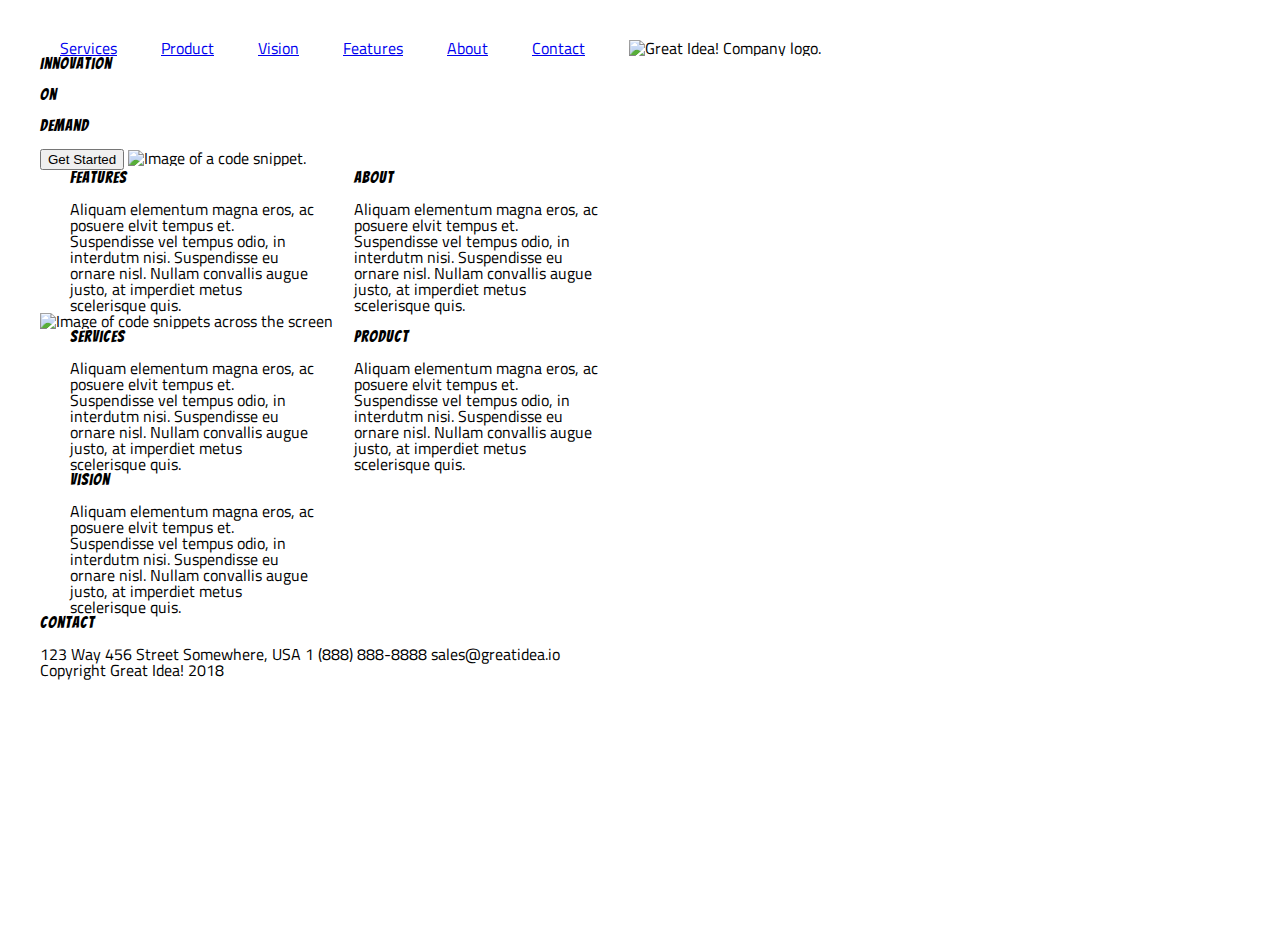
==== great-idea-website/index.html @ cd92a58b "Semantic" ====
<!doctype html>

<html lang="en">
<head>
  <meta charset="utf-8">

  <title>Great Idea!</title>

  <link href="https://fonts.googleapis.com/css?family=Bangers|Titillium+Web" rel="stylesheet">
  <link rel="stylesheet" href="css/index.css">

  <!--[if lt IE 9]>
    <script src="https://cdnjs.cloudflare.com/ajax/libs/html5shiv/3.7.3/html5shiv.js"></script>
  <![endif]-->
</head>

  <body>
    <header>

      <!-- nav menu -->
      <nav class="navbar">
        <a href="#">Services</a>
        <a href="#">Product</a>
        <a href="#">Vision</a>
        <a href="#">Features</a>
        <a href="#">About</a>
        <a href="#">Contact</a>
        <img class="logo" src="img/logo.png" alt="Great Idea! Company logo.">
      </nav>

      <!-- Jumbotrom -->
      <div>
        <h1>Innovation</h1>
        <h1>On</h1>
        <h1>Demand</h1>

        <button>Get Started</button>

        <img src="img/header-img.png" alt="Image of a code snippet.">
      </div>
    </header>

    <!-- content top section -->
    <div class="box">
      <section>
        <h2>Features</h2>
        <p>Aliquam elementum magna eros, ac posuere elvit tempus et. Suspendisse vel tempus odio, in interdutm nisi. Suspendisse eu ornare nisl. Nullam convallis augue justo, at imperdiet metus scelerisque quis.</p>
      </section>
      <section>
        <h2>About</h2>
        <p>Aliquam elementum magna eros, ac posuere elvit tempus et. Suspendisse vel tempus odio, in interdutm nisi. Suspendisse eu ornare nisl. Nullam convallis augue justo, at imperdiet metus scelerisque quis.</p>
      </section> 

      <!-- img content section -->
      <div>
        <img class="middle-img" src="img/mid-page-accent.jpg" alt="Image of code snippets across the screen">
      </div>

      <!-- Bottom contect section -->
      <section>
        <h2>Services</h2>
        <p>Aliquam elementum magna eros, ac posuere elvit tempus et. Suspendisse vel tempus odio, in interdutm nisi. Suspendisse eu ornare nisl. Nullam convallis augue justo, at imperdiet metus scelerisque quis.</p>
      </section>

      <section>
        <h2>Product</h2>
        <p>Aliquam elementum magna eros, ac posuere elvit tempus et. Suspendisse vel tempus odio, in interdutm nisi. Suspendisse eu ornare nisl. Nullam convallis augue justo, at imperdiet metus scelerisque quis.</p>
      </section>  

      <section>
        <h2>Vision</h2>
        <p>Aliquam elementum magna eros, ac posuere elvit tempus et. Suspendisse vel tempus odio, in interdutm nisi. Suspendisse eu ornare nisl. Nullam convallis augue justo, at imperdiet metus scelerisque quis.</p>
      </section>
    </div>
    <!-- contact info section -->
    <div>
      <h2>Contact</h2>
      <address>
      123 Way 456 Street
      Somewhere, USA
      1 (888) 888-8888
      sales@greatidea.io
      </address>
    </div>

    <!-- footer -->
    <footer>
      <p>Copyright Great Idea! 2018<p>
    </footer>
  
  </body>
</html>
---- great-idea-website/css/index.css ----
/* http://meyerweb.com/eric/tools/css/reset/ 
   v2.0 | 20110126
   License: none (public domain)
*/

html, body, div, span, applet, object, iframe,
h1, h2, h3, h4, h5, h6, p, blockquote, pre,
a, abbr, acronym, address, big, cite, code,
del, dfn, em, img, ins, kbd, q, s, samp,
small, strike, strong, sub, sup, tt, var,
b, u, i, center,
dl, dt, dd, ol, ul, li,
fieldset, form, label, legend,
table, caption, tbody, tfoot, thead, tr, th, td,
article, aside, canvas, details, embed, 
figure, figcaption, footer, header, hgroup, 
menu, nav, output, ruby, section, summary,
time, mark, audio, video {
	margin: 0;
	padding: 0;
	border: 0;
	font-size: 100%;
	font: inherit;
	vertical-align: baseline;
}
/* HTML5 display-role reset for older browsers */
article, aside, details, figcaption, figure, 
footer, header, hgroup, menu, nav, section {
	display: block;
}
body {
	line-height: 1;
}
ol, ul {
	list-style: none;
}
blockquote, q {
	quotes: none;
}
blockquote:before, blockquote:after,
q:before, q:after {
	content: '';
	content: none;
}
table {
	border-collapse: collapse;
	border-spacing: 0;
}

/* Set every element's box-sizing to border-box */
* {
    box-sizing: border-box;
}

html, body {
    height: 100%;
    font-family: 'Titillium Web', sans-serif;
}

h1, h2, h3, h4, h5 {
    font-family: 'Bangers', cursive;
    letter-spacing: 1px;
    margin-bottom: 15px;
}

/* Your code starts here! */

body {
	margin: 40px;
}

.navbar a, .logo{
	margin:0 20px;
}

.box{
	width: 800px;
}

section {
	display: inline-block;
	width: 250px;
	margin-left: 30px;
}
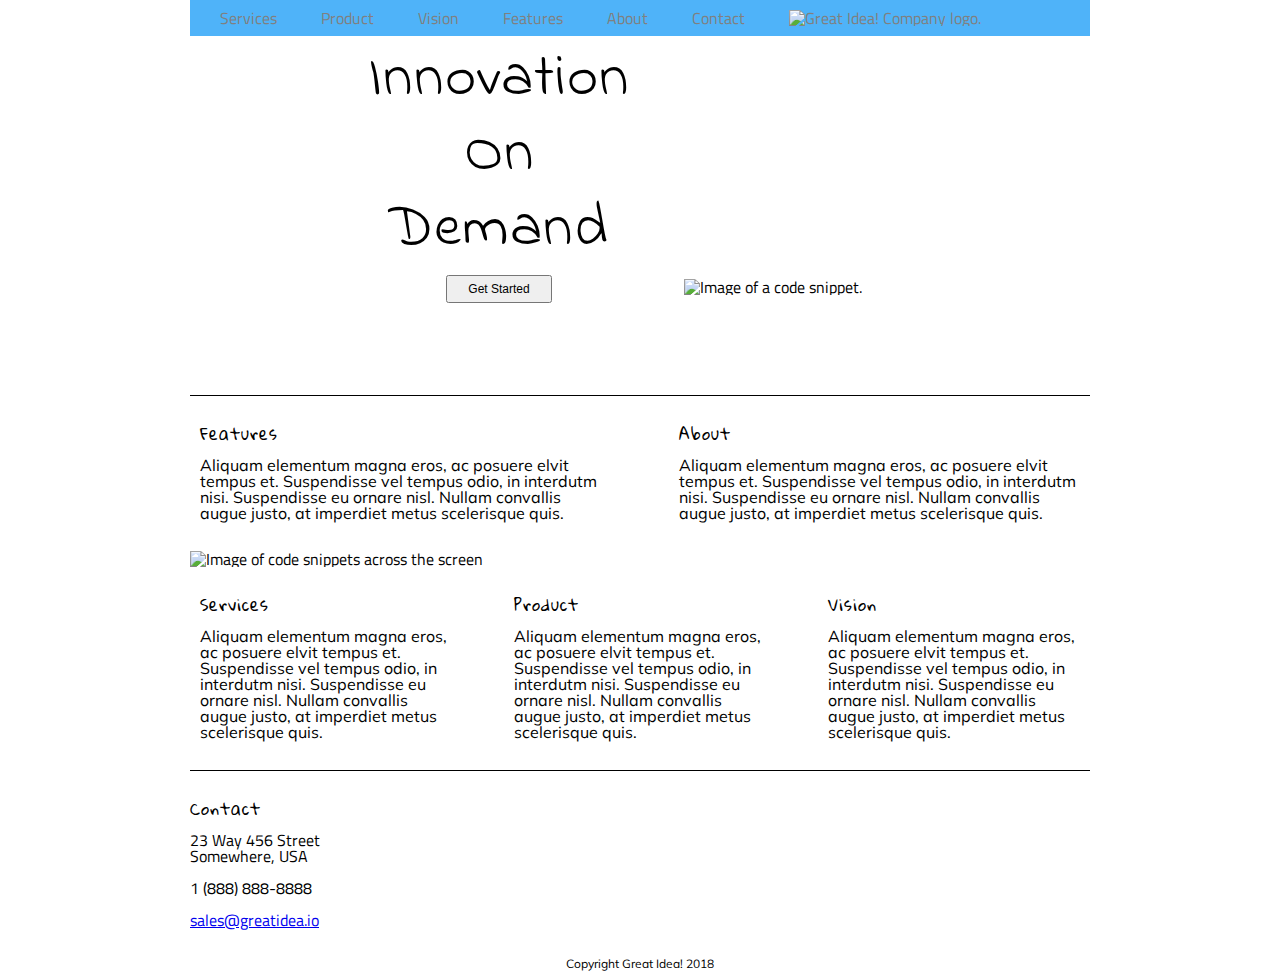
==== commit cdf7f826: "almost done with project" ====
--- a/great-idea-website/index.html
+++ b/great-idea-website/index.html
@@ -12,13 +12,13 @@
   <!--[if lt IE 9]>
     <script src="https://cdnjs.cloudflare.com/ajax/libs/html5shiv/3.7.3/html5shiv.js"></script>
   <![endif]-->
+  <link href="https://fonts.googleapis.com/css?family=Gloria+Hallelujah|Indie+Flower|Muli" rel="stylesheet">
 </head>
-
   <body>
-    <header>
+    <header class="box">
 
       <!-- nav menu -->
-      <nav class="navbar">
+      <nav class="navbar box">
         <a href="#">Services</a>
         <a href="#">Product</a>
         <a href="#">Vision</a>
@@ -29,62 +29,81 @@
       </nav>
 
       <!-- Jumbotrom -->
-      <div>
-        <h1>Innovation</h1>
-        <h1>On</h1>
-        <h1>Demand</h1>
+        <div class="box jumbotrom margin">
+            <div id="heading">
 
-        <button>Get Started</button>
+              <h1>Innovation</h1>
+              <h1>On</h1>
+              <h1>Demand</h1>
+              <button>Get Started</button>
+            </div>
+         
 
-        <img src="img/header-img.png" alt="Image of a code snippet.">
-      </div>
-    </header>
+            <div id="mainimg">
+              <img src="img/header-img.png" alt="Image of a code snippet.">
+            </div>
+        </div>
+     </header>
+
+
 
     <!-- content top section -->
-    <div class="box">
-      <section>
+    <div class="box margin">
+
+      <section class="topcontent">
         <h2>Features</h2>
         <p>Aliquam elementum magna eros, ac posuere elvit tempus et. Suspendisse vel tempus odio, in interdutm nisi. Suspendisse eu ornare nisl. Nullam convallis augue justo, at imperdiet metus scelerisque quis.</p>
       </section>
-      <section>
+
+      <section class="topcontent leftpadding">
         <h2>About</h2>
         <p>Aliquam elementum magna eros, ac posuere elvit tempus et. Suspendisse vel tempus odio, in interdutm nisi. Suspendisse eu ornare nisl. Nullam convallis augue justo, at imperdiet metus scelerisque quis.</p>
       </section> 
+
+
+
 
       <!-- img content section -->
       <div>
         <img class="middle-img" src="img/mid-page-accent.jpg" alt="Image of code snippets across the screen">
       </div>
 
+
+
+
       <!-- Bottom contect section -->
-      <section>
+      <section class="lowercontent">
         <h2>Services</h2>
         <p>Aliquam elementum magna eros, ac posuere elvit tempus et. Suspendisse vel tempus odio, in interdutm nisi. Suspendisse eu ornare nisl. Nullam convallis augue justo, at imperdiet metus scelerisque quis.</p>
       </section>
 
-      <section>
+      <section class="lowercontent lowerlh">
         <h2>Product</h2>
         <p>Aliquam elementum magna eros, ac posuere elvit tempus et. Suspendisse vel tempus odio, in interdutm nisi. Suspendisse eu ornare nisl. Nullam convallis augue justo, at imperdiet metus scelerisque quis.</p>
       </section>  
 
-      <section>
+      <section class="lowercontent lowerlh">
         <h2>Vision</h2>
         <p>Aliquam elementum magna eros, ac posuere elvit tempus et. Suspendisse vel tempus odio, in interdutm nisi. Suspendisse eu ornare nisl. Nullam convallis augue justo, at imperdiet metus scelerisque quis.</p>
       </section>
     </div>
+
+
     <!-- contact info section -->
-    <div>
+    <div class="box contact">
       <h2>Contact</h2>
       <address>
-      123 Way 456 Street
-      Somewhere, USA
-      1 (888) 888-8888
-      sales@greatidea.io
+      23 Way 456 Street</br>
+      Somewhere, USA</br></br>
+      1 (888) 888-8888 </br></br>
+      <a href="mailto:sales@greatidea.io">sales@greatidea.io</a></br>
       </address>
     </div>
 
+
+
     <!-- footer -->
-    <footer>
+    <footer class="box">
       <p>Copyright Great Idea! 2018<p>
     </footer>
   
--- a/great-idea-website/css/index.css
+++ b/great-idea-website/css/index.css
@@ -65,20 +65,118 @@
 
 /* Your code starts here! */
 
+
 body {
-	margin: 40px;
+	margin: 0 20px;
 }
 
+/*Nave bar and logo*/
 .navbar a, .logo{
 	margin:0 20px;
+	text-decoration: none;
+	color: grey;
 }
 
-.box{
-	width: 800px;
+nav {
+	position: fixed;
+	width: 100%;
+	background-color: #4FB3F9;
+	padding: 10px;
 }
 
-section {
+
+/*Jumbotrom*/
+
+.jumbotrom {
+	padding: 50px;
+	text-align: center;
+}
+
+
+h1{
+	font-size: 60px;
+	font-family: 'Indie Flower', cursive;
+}
+
+#heading{
+	display: inline-block;
+	text-align: center;
+}
+
+
+
+#mainimg {
+	display: inline-block;
+	padding: 50px
+}
+
+#mainimg img {
+	height: 350px;
+
+}
+
+
+.margin{
+ border-bottom: 1px solid black;
+}
+
+button {
+	font-size: 12px;
+	padding: 5px 20px;
+}
+
+/*Main Content*/
+
+.box{
+	width: 900px;
+	margin: 0 auto;
+}
+
+
+.topcontent {
+	margin: 30px 10px;
+	display: inline-block;
+	width: 400px;
+}
+
+.leftpadding {
+	margin-left: 65px;
+}
+
+
+.lowercontent {
 	display: inline-block;
 	width: 250px;
-	margin-left: 30px;
+	margin: 30px 10px;
+
 }
+
+.lowerlh {
+	margin-left: 50px;
+}
+
+
+
+/*Changin font*/
+p {
+	font-family: 'Muli', sans-serif;
+}
+
+
+h2 {
+	font-family: 'Gloria Hallelujah', cursive;
+}
+
+
+/*Contact section*/
+
+.contact{
+	padding: 30px 0;
+}
+
+/*Footer*/
+
+footer p{
+	text-align: center;
+	font-size: 12px;
+}
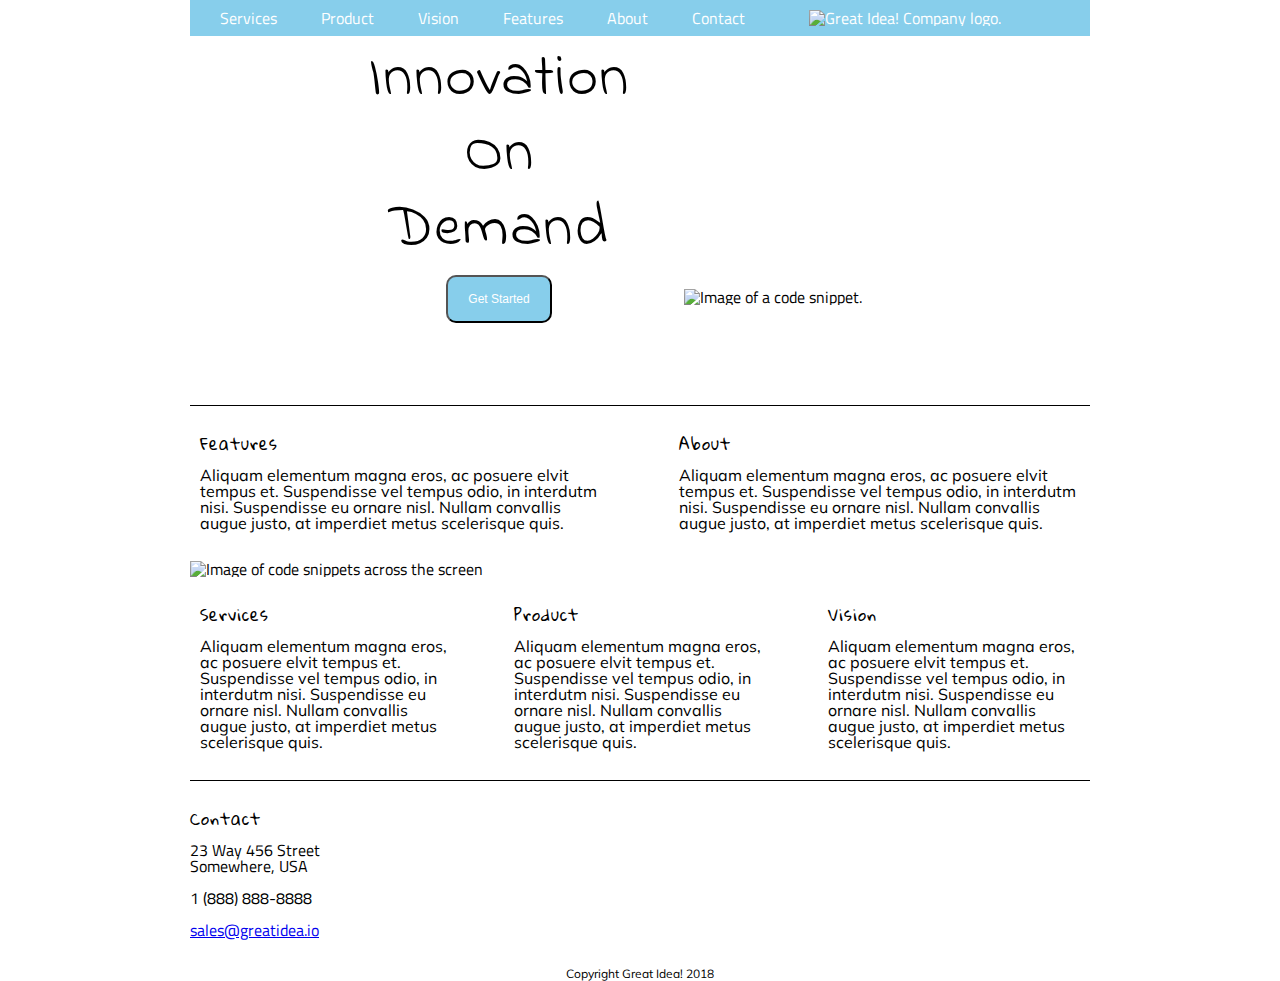
==== commit 65c724cb: "First commit" ====
--- a/great-idea-website/index.html
+++ b/great-idea-website/index.html
@@ -19,13 +19,13 @@
 
       <!-- nav menu -->
       <nav class="navbar box">
-        <a href="#">Services</a>
+        <a href="services.html">Services</a>
         <a href="#">Product</a>
         <a href="#">Vision</a>
         <a href="#">Features</a>
         <a href="#">About</a>
         <a href="#">Contact</a>
-        <img class="logo" src="img/logo.png" alt="Great Idea! Company logo.">
+        <a href="index.html"><img class="logo" src="img/logo.png" alt="Great Idea! Company logo."></a>
       </nav>
 
       <!-- Jumbotrom -->
@@ -42,6 +42,7 @@
             <div id="mainimg">
               <img src="img/header-img.png" alt="Image of a code snippet.">
             </div>
+            <div></div>
         </div>
      </header>
 
--- a/great-idea-website/css/index.css
+++ b/great-idea-website/css/index.css
@@ -74,14 +74,18 @@
 .navbar a, .logo{
 	margin:0 20px;
 	text-decoration: none;
-	color: grey;
+	color: white;
 }
 
 nav {
 	position: fixed;
 	width: 100%;
-	background-color: #4FB3F9;
+	background-color: skyblue;
 	padding: 10px;
+}
+
+.navbar a:hover{
+ color: red;
 }
 
 
@@ -122,7 +126,14 @@
 
 button {
 	font-size: 12px;
-	padding: 5px 20px;
+	padding: 15px 20px;
+	background-color: skyblue;
+	color: white;
+	border-radius: 10px;
+}
+
+button:hover {
+	border: 4px solid skyblue;
 }
 
 /*Main Content*/
@@ -167,6 +178,9 @@
 	font-family: 'Gloria Hallelujah', cursive;
 }
 
+.services{
+	padding-top: 200px;
+}
 
 /*Contact section*/
 
@@ -179,4 +193,5 @@
 footer p{
 	text-align: center;
 	font-size: 12px;
+	margin-bottom: 30px;
 }
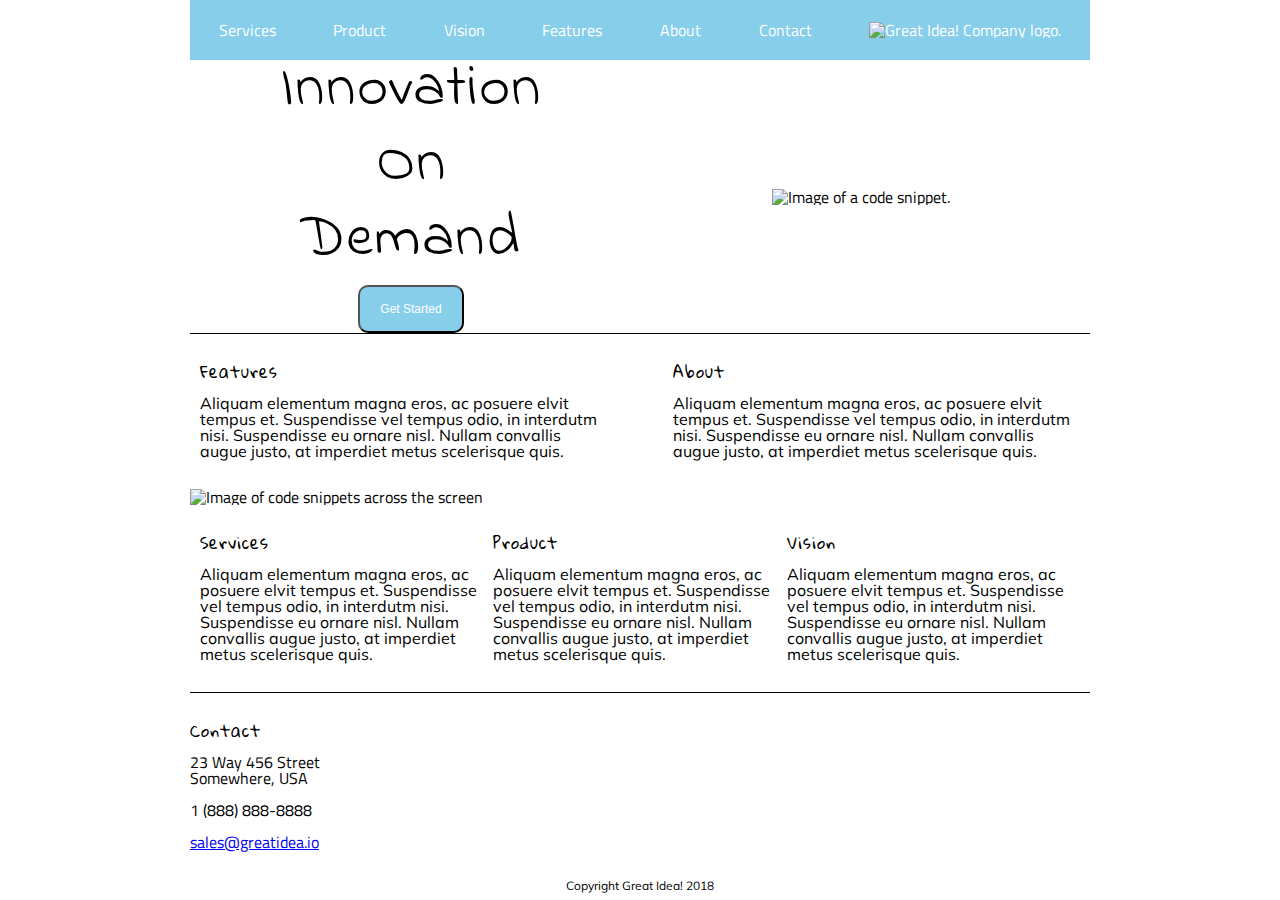
==== commit fa8a0b56: "Finalizing refactoring stage" ====
--- a/great-idea-website/index.html
+++ b/great-idea-website/index.html
@@ -30,8 +30,7 @@
 
       <!-- Jumbotrom -->
         <div class="box jumbotrom margin">
-            <div id="heading">
-
+            <div>
               <h1>Innovation</h1>
               <h1>On</h1>
               <h1>Demand</h1>
@@ -42,7 +41,6 @@
             <div id="mainimg">
               <img src="img/header-img.png" alt="Image of a code snippet.">
             </div>
-            <div></div>
         </div>
      </header>
 
@@ -51,42 +49,39 @@
     <!-- content top section -->
     <div class="box margin">
 
-      <section class="topcontent">
-        <h2>Features</h2>
-        <p>Aliquam elementum magna eros, ac posuere elvit tempus et. Suspendisse vel tempus odio, in interdutm nisi. Suspendisse eu ornare nisl. Nullam convallis augue justo, at imperdiet metus scelerisque quis.</p>
-      </section>
-
-      <section class="topcontent leftpadding">
-        <h2>About</h2>
-        <p>Aliquam elementum magna eros, ac posuere elvit tempus et. Suspendisse vel tempus odio, in interdutm nisi. Suspendisse eu ornare nisl. Nullam convallis augue justo, at imperdiet metus scelerisque quis.</p>
-      </section> 
-
-
-
+      <div class="container">
+        <section>
+          <h2>Features</h2>
+          <p>Aliquam elementum magna eros, ac posuere elvit tempus et. Suspendisse vel tempus odio, in interdutm nisi. Suspendisse eu ornare nisl. Nullam convallis augue justo, at imperdiet metus scelerisque quis.</p>
+        </section>
+        <section class="leftpadding">
+          <h2>About</h2>
+          <p>Aliquam elementum magna eros, ac posuere elvit tempus et. Suspendisse vel tempus odio, in interdutm nisi. Suspendisse eu ornare nisl. Nullam convallis augue justo, at imperdiet metus scelerisque quis.</p>
+        </section> 
+      </div>
 
       <!-- img content section -->
       <div>
         <img class="middle-img" src="img/mid-page-accent.jpg" alt="Image of code snippets across the screen">
       </div>
 
+      <!-- Bottom contect section -->
+      <div class="container">
+        <section>
+          <h2>Services</h2>
+          <p>Aliquam elementum magna eros, ac posuere elvit tempus et. Suspendisse vel tempus odio, in interdutm nisi. Suspendisse eu ornare nisl. Nullam convallis augue justo, at imperdiet metus scelerisque quis.</p>
+        </section>
 
+        <section>
+          <h2>Product</h2>
+          <p>Aliquam elementum magna eros, ac posuere elvit tempus et. Suspendisse vel tempus odio, in interdutm nisi. Suspendisse eu ornare nisl. Nullam convallis augue justo, at imperdiet metus scelerisque quis.</p>
+        </section>  
 
-
-      <!-- Bottom contect section -->
-      <section class="lowercontent">
-        <h2>Services</h2>
-        <p>Aliquam elementum magna eros, ac posuere elvit tempus et. Suspendisse vel tempus odio, in interdutm nisi. Suspendisse eu ornare nisl. Nullam convallis augue justo, at imperdiet metus scelerisque quis.</p>
-      </section>
-
-      <section class="lowercontent lowerlh">
-        <h2>Product</h2>
-        <p>Aliquam elementum magna eros, ac posuere elvit tempus et. Suspendisse vel tempus odio, in interdutm nisi. Suspendisse eu ornare nisl. Nullam convallis augue justo, at imperdiet metus scelerisque quis.</p>
-      </section>  
-
-      <section class="lowercontent lowerlh">
-        <h2>Vision</h2>
-        <p>Aliquam elementum magna eros, ac posuere elvit tempus et. Suspendisse vel tempus odio, in interdutm nisi. Suspendisse eu ornare nisl. Nullam convallis augue justo, at imperdiet metus scelerisque quis.</p>
-      </section>
+        <section>
+          <h2>Vision</h2>
+          <p>Aliquam elementum magna eros, ac posuere elvit tempus et. Suspendisse vel tempus odio, in interdutm nisi. Suspendisse eu ornare nisl. Nullam convallis augue justo, at imperdiet metus scelerisque quis.</p>
+        </section>
+      </div>
     </div>
 
 
--- a/great-idea-website/css/index.css
+++ b/great-idea-website/css/index.css
@@ -72,16 +72,16 @@
 
 /*Nave bar and logo*/
 .navbar a, .logo{
-	margin:0 20px;
 	text-decoration: none;
 	color: white;
 }
 
 nav {
-	position: fixed;
-	width: 100%;
 	background-color: skyblue;
-	padding: 10px;
+	height: 60px;
+	display: flex;
+	justify-content: space-around;
+	align-items: center;
 }
 
 .navbar a:hover{
@@ -92,8 +92,10 @@
 /*Jumbotrom*/
 
 .jumbotrom {
-	padding: 50px;
 	text-align: center;
+	display:flex;
+	justify-content: space-around;
+	align-items: center;
 }
 
 
@@ -102,27 +104,12 @@
 	font-family: 'Indie Flower', cursive;
 }
 
-#heading{
-	display: inline-block;
-	text-align: center;
+
+#mainimg {
+	padding: 50px;
+	
 }
 
-
-
-#mainimg {
-	display: inline-block;
-	padding: 50px
-}
-
-#mainimg img {
-	height: 350px;
-
-}
-
-
-.margin{
- border-bottom: 1px solid black;
-}
 
 button {
 	font-size: 12px;
@@ -136,6 +123,11 @@
 	border: 4px solid skyblue;
 }
 
+.margin{
+ border-bottom: 1px solid black;
+}
+
+
 /*Main Content*/
 
 .box{
@@ -143,27 +135,14 @@
 	margin: 0 auto;
 }
 
-
-.topcontent {
+.container{
 	margin: 30px 10px;
-	display: inline-block;
-	width: 400px;
+	display: flex;
+	
 }
 
 .leftpadding {
 	margin-left: 65px;
-}
-
-
-.lowercontent {
-	display: inline-block;
-	width: 250px;
-	margin: 30px 10px;
-
-}
-
-.lowerlh {
-	margin-left: 50px;
 }
 
 
@@ -182,6 +161,8 @@
 	padding-top: 200px;
 }
 
+
+
 /*Contact section*/
 
 .contact{
